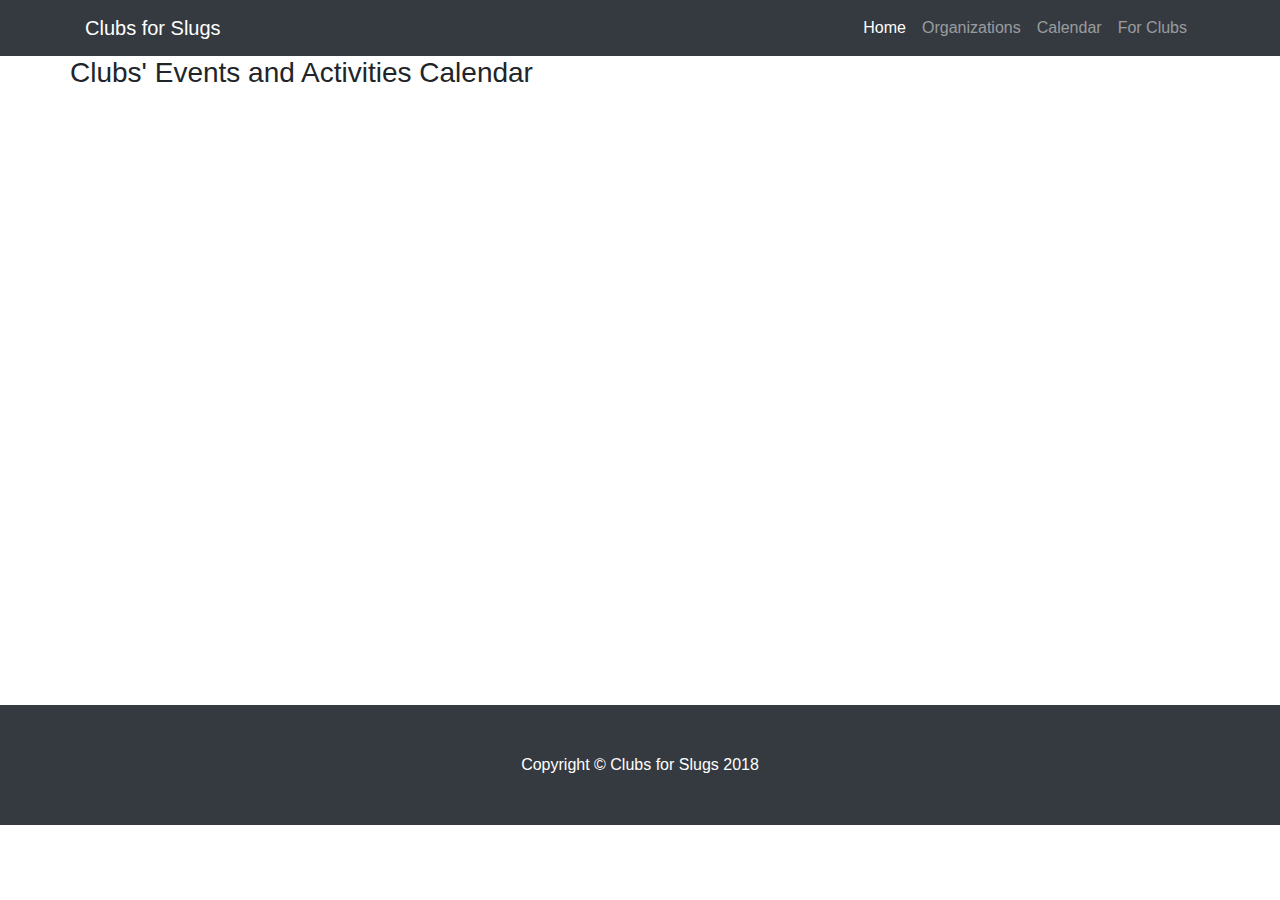
==== calendar.html @ 9e5bbffa "Merge branch 'master' of https://github.com/katekaho/clubs-for-slugs" ====
<!DOCTYPE html>
<html lang="en">

  <head>

    <meta charset="utf-8">
    <meta name="viewport" content="width=device-width, initial-scale=1, shrink-to-fit=no">
    <meta name="description" content="">
    <meta name="author" content="">

    <title>Clubs for Slugs Calendar</title>

    <!-- Bootstrap core CSS -->
    <link href="vendor/bootstrap/css/bootstrap.min.css" rel="stylesheet">

    <!-- Custom styles for this template -->
    <link href="css/heroic-features.css" rel="stylesheet">

  </head>

  <body>

    <!-- Navigation -->
    <nav class="navbar navbar-expand-lg navbar-dark bg-dark fixed-top">
      <div class="container">
        <a class="navbar-brand" href="index.html">Clubs for Slugs</a>
        <button class="navbar-toggler" type="button" data-toggle="collapse" data-target="#navbarResponsive" aria-controls="navbarResponsive" aria-expanded="false" aria-label="Toggle navigation">
          <span class="navbar-toggler-icon"></span>
        </button>
        <div class="collapse navbar-collapse" id="navbarResponsive">
          <ul class="navbar-nav ml-auto">
            <li class="nav-item active">
              <a class="nav-link" href="index.html">Home
                <span class="sr-only">(current)</span>
              </a>
            </li>
            <li class="nav-item">
              <a class="nav-link" href="organizations.html">Organizations</a>
            </li>
            <li class="nav-item">
              <a class="nav-link" href="calendar.html">Calendar</a>
            </li>
            <li class="nav-item">
              <a class="nav-link" href="for-clubs.html">For Clubs</a>
            </li>
          </ul>
        </div>
      </div>
    </nav>


    <!-- Page Content -->
    <div class="container">
      <div class="row">
        <h3>Clubs' Events and Activities Calendar</h3>
      </div>
       <iframe src="https://calendar.google.com/calendar/embed?height=600&amp;wkst=1&amp;bgcolor=%23FFFFFF&amp;src=ucsc.edu_qon9852alf548a0rhaf8adoens%40group.calendar.google.com&amp;color=%23691426&amp;ctz=America%2FLos_Angeles

       src=https://calendar.google.com/calendar/embed?height=600&amp;wkst=1&amp;bgcolor=%23FFFFFF&amp;src=sweslugs@gmail.com&amp;color=%232952A3&amp;ctz=America/Los_Angeles

       src=https://calendar.google.com/calendar/embed?height=600&amp;wkst=1&amp;bgcolor=%23FFFFFF&amp;src=shpe.ucsc@gmail.com&amp;color=%232952A3&amp;ctz=America/Los_Angeles

       src=https://calendar.google.com/calendar/b/1/embed?height=600&amp;wkst=1&amp;bgcolor=%23FFFFFF&amp;src=ucscieeeofficers%40gmail.com&amp;color=%232952A3&amp;ctz=America%2FLos_Angeles" style="border-width:0" width="800" height="600" frameborder="0" scrolling="no"

       ></iframe>

    </div>

    <!-- Footer -->
    <footer class="py-5 bg-dark">
      <div class="container">
        <p class="m-0 text-center text-white">Copyright &copy; Clubs for Slugs 2018</p>
      </div>
      <!-- /.container -->
    </footer>

    <!-- Bootstrap core JavaScript -->
    <script src="vendor/jquery/jquery.min.js"></script>
    <script src="vendor/bootstrap/js/bootstrap.bundle.min.js"></script>

  </body>

</html>
---- css/heroic-features.css ----
/*!
 * Start Bootstrap - Heroic Features (https://startbootstrap.com/template-overviews/heroic-features)
 * Copyright 2013-2017 Start Bootstrap
 * Licensed under MIT (https://github.com/BlackrockDigital/startbootstrap-heroic-features/blob/master/LICENSE)
 */

body {
  padding-top: 54px;
}

@media (min-width: 992px) {
  body {
    padding-top: 56px;
  }
}

.card {
  height: 100%;
}
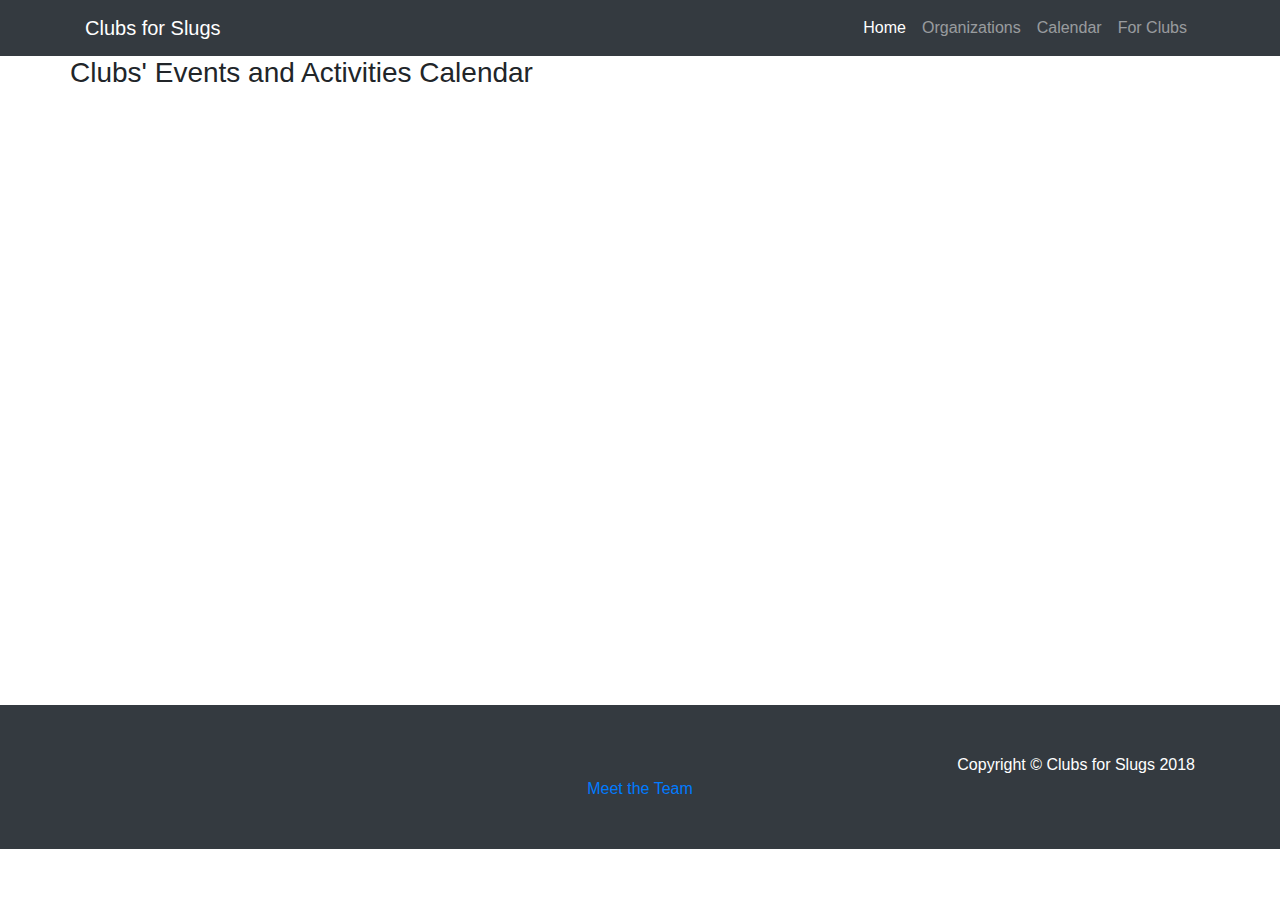
==== commit ca643840: "Merge branch 'master' of https://github.com/katekaho/clubs-for-slugs" ====
--- a/calendar.html
+++ b/calendar.html
@@ -69,7 +69,8 @@
     <!-- Footer -->
     <footer class="py-5 bg-dark">
       <div class="container">
-        <p class="m-0 text-center text-white">Copyright &copy; Clubs for Slugs 2018</p>
+        <p class="m-0 text-right text-white">Copyright &copy; Clubs for Slugs 2018</p>
+        <p class="m-0 text-center text-white"><a href="meet-the-team.html">Meet the Team</a></p>
       </div>
       <!-- /.container -->
     </footer>
--- a/css/heroic-features.css
+++ b/css/heroic-features.css
@@ -17,3 +17,15 @@
 .card {
   height: 100%;
 }
+
+.slug-img {
+	display: inline-block;
+	margin: 20px 30px 0 10px;
+	vertical-align: top;
+
+}
+
+.jumbotron-text {
+	display: inline-block;
+	justify-content: center;
+}
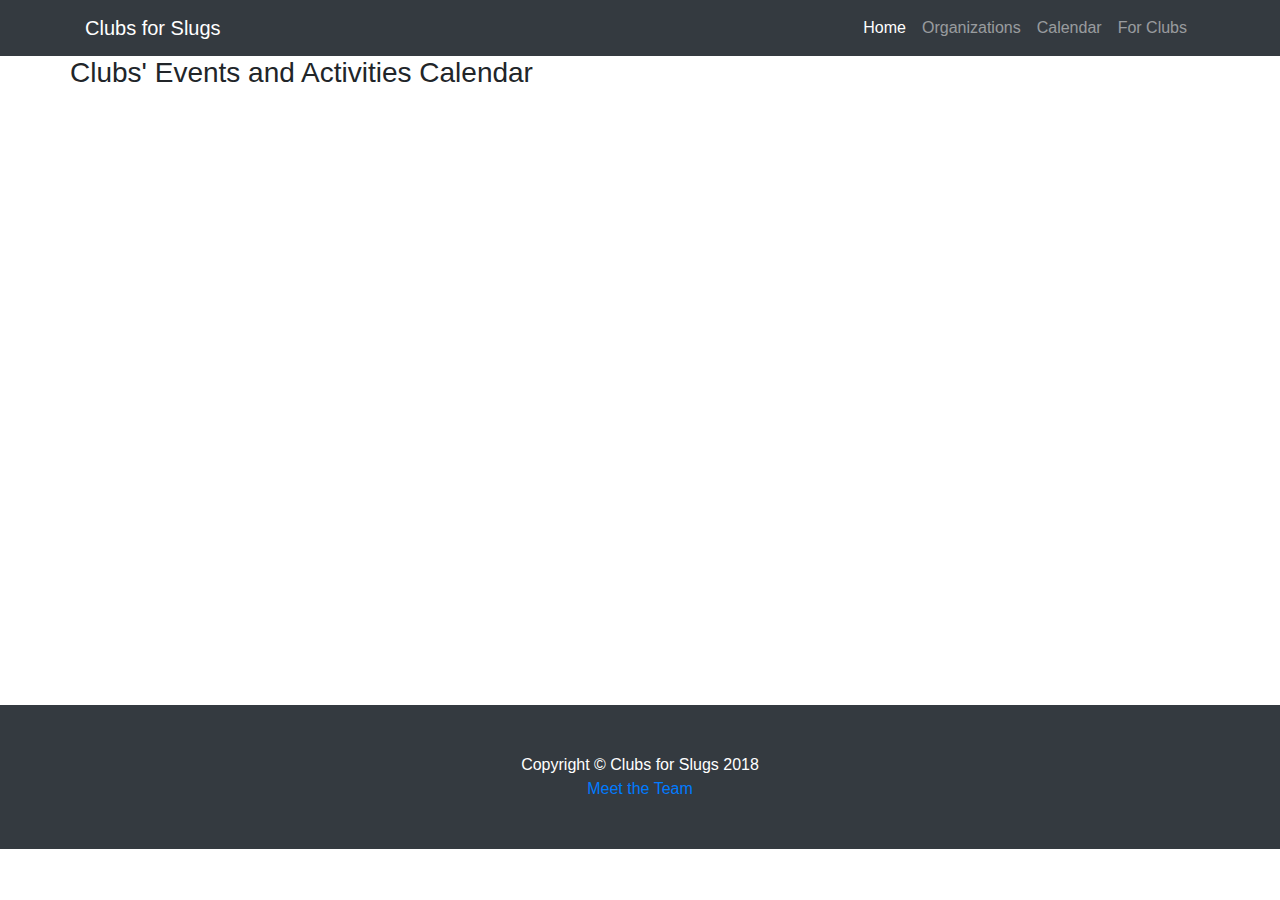
==== commit 4c9f4341: "editted footed and typo" ====
--- a/calendar.html
+++ b/calendar.html
@@ -69,7 +69,7 @@
     <!-- Footer -->
     <footer class="py-5 bg-dark">
       <div class="container">
-        <p class="m-0 text-right text-white">Copyright &copy; Clubs for Slugs 2018</p>
+        <p class="m-0 text-center text-white">Copyright &copy; Clubs for Slugs 2018</p>
         <p class="m-0 text-center text-white"><a href="meet-the-team.html">Meet the Team</a></p>
       </div>
       <!-- /.container -->
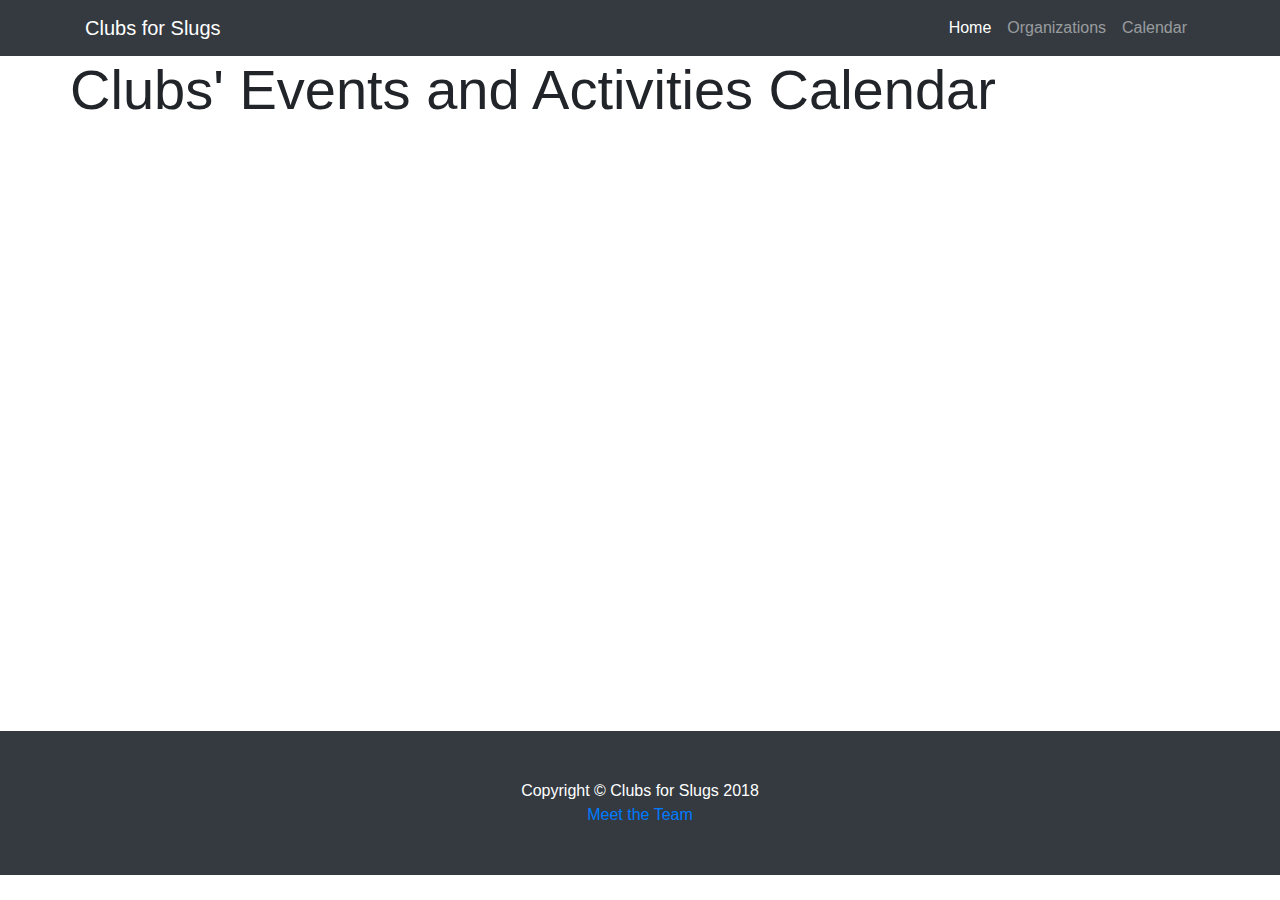
==== commit 8706ee0f: "Merge branch 'master' of https://github.com/katekaho/clubs-for-slugs" ====
--- a/calendar.html
+++ b/calendar.html
@@ -15,6 +15,7 @@
 
     <!-- Custom styles for this template -->
     <link href="css/heroic-features.css" rel="stylesheet">
+    <link href="css/calendar.css" rel="stylesheet">
 
   </head>
 
@@ -40,9 +41,6 @@
             <li class="nav-item">
               <a class="nav-link" href="calendar.html">Calendar</a>
             </li>
-            <li class="nav-item">
-              <a class="nav-link" href="for-clubs.html">For Clubs</a>
-            </li>
           </ul>
         </div>
       </div>
@@ -50,10 +48,11 @@
 
 
     <!-- Page Content -->
-    <div class="container">
+    <div id="calendar-container" class="container">
       <div class="row">
-        <h3>Clubs' Events and Activities Calendar</h3>
+        <h1 class="display-4">Clubs' Events and Activities Calendar</h1>
       </div>
+      <div id="google-calendar" class="row">
        <iframe src="https://calendar.google.com/calendar/embed?height=600&amp;wkst=1&amp;bgcolor=%23FFFFFF&amp;src=ucsc.edu_qon9852alf548a0rhaf8adoens%40group.calendar.google.com&amp;color=%23691426&amp;ctz=America%2FLos_Angeles
 
        src=https://calendar.google.com/calendar/embed?height=600&amp;wkst=1&amp;bgcolor=%23FFFFFF&amp;src=sweslugs@gmail.com&amp;color=%232952A3&amp;ctz=America/Los_Angeles
@@ -63,6 +62,7 @@
        src=https://calendar.google.com/calendar/b/1/embed?height=600&amp;wkst=1&amp;bgcolor=%23FFFFFF&amp;src=ucscieeeofficers%40gmail.com&amp;color=%232952A3&amp;ctz=America%2FLos_Angeles" style="border-width:0" width="800" height="600" frameborder="0" scrolling="no"
 
        ></iframe>
+     </div>
 
     </div>
 
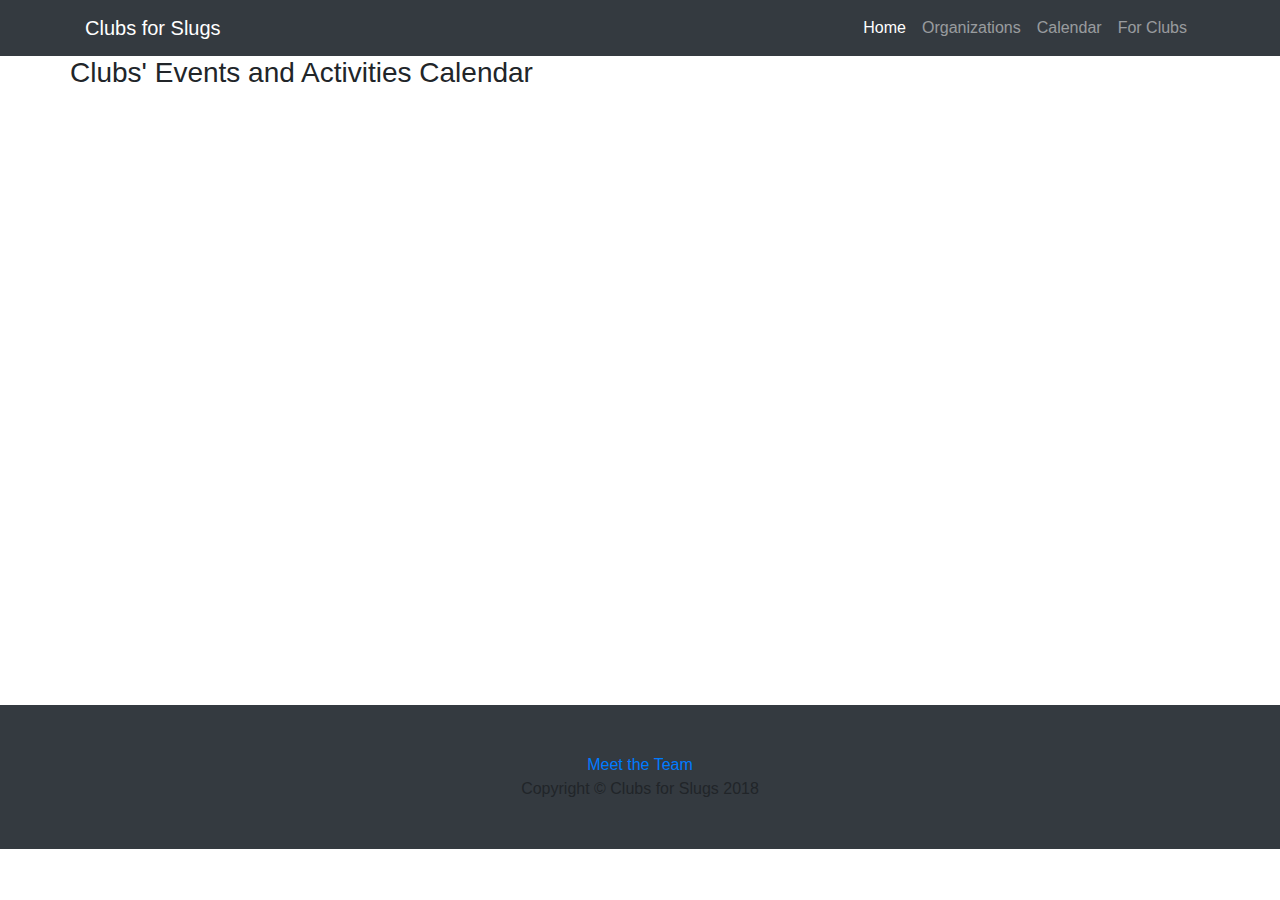
==== commit c0418837: "editted footer" ====
--- a/calendar.html
+++ b/calendar.html
@@ -15,7 +15,6 @@
 
     <!-- Custom styles for this template -->
     <link href="css/heroic-features.css" rel="stylesheet">
-    <link href="css/calendar.css" rel="stylesheet">
 
   </head>
 
@@ -41,6 +40,9 @@
             <li class="nav-item">
               <a class="nav-link" href="calendar.html">Calendar</a>
             </li>
+            <li class="nav-item">
+              <a class="nav-link" href="for-clubs.html">For Clubs</a>
+            </li>
           </ul>
         </div>
       </div>
@@ -48,11 +50,10 @@
 
 
     <!-- Page Content -->
-    <div id="calendar-container" class="container">
+    <div class="container">
       <div class="row">
-        <h1 class="display-4">Clubs' Events and Activities Calendar</h1>
+        <h3>Clubs' Events and Activities Calendar</h3>
       </div>
-      <div id="google-calendar" class="row">
        <iframe src="https://calendar.google.com/calendar/embed?height=600&amp;wkst=1&amp;bgcolor=%23FFFFFF&amp;src=ucsc.edu_qon9852alf548a0rhaf8adoens%40group.calendar.google.com&amp;color=%23691426&amp;ctz=America%2FLos_Angeles
 
        src=https://calendar.google.com/calendar/embed?height=600&amp;wkst=1&amp;bgcolor=%23FFFFFF&amp;src=sweslugs@gmail.com&amp;color=%232952A3&amp;ctz=America/Los_Angeles
@@ -62,15 +63,24 @@
        src=https://calendar.google.com/calendar/b/1/embed?height=600&amp;wkst=1&amp;bgcolor=%23FFFFFF&amp;src=ucscieeeofficers%40gmail.com&amp;color=%232952A3&amp;ctz=America%2FLos_Angeles" style="border-width:0" width="800" height="600" frameborder="0" scrolling="no"
 
        ></iframe>
-     </div>
 
     </div>
 
     <!-- Footer -->
     <footer class="py-5 bg-dark">
+      <style>
+        a:visited {
+            color: white;
+        }
+        a:hover {
+            color: yellow;
+            text-decoration: none;
+        }
+
+      </style>
       <div class="container">
-        <p class="m-0 text-center text-white">Copyright &copy; Clubs for Slugs 2018</p>
         <p class="m-0 text-center text-white"><a href="meet-the-team.html">Meet the Team</a></p>
+        <p class="m-0 text-center">Copyright &copy; Clubs for Slugs 2018</p>
       </div>
       <!-- /.container -->
     </footer>
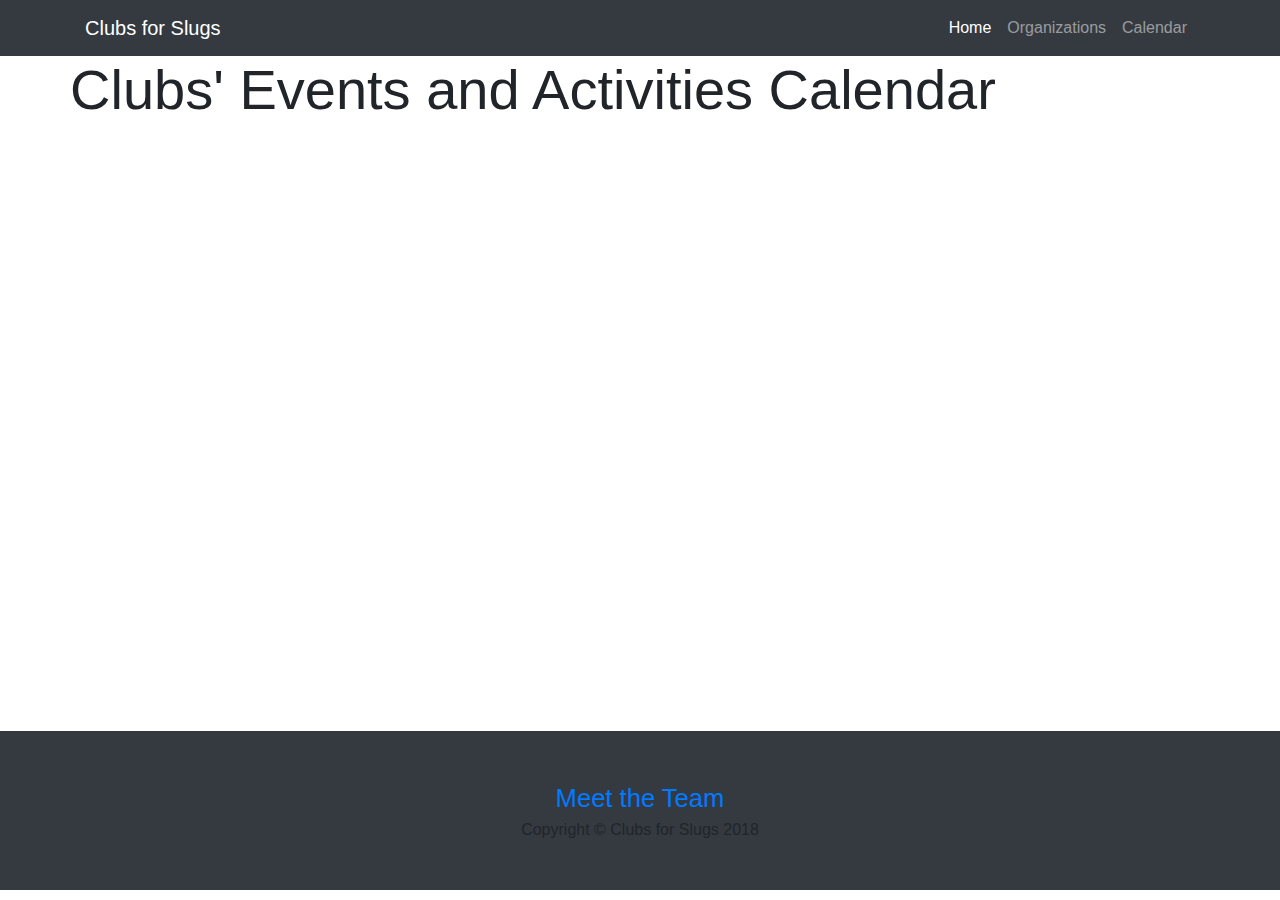
==== commit c658772b: "Merge branch 'master' of https://github.com/katekaho/clubs-for-slugs" ====
--- a/calendar.html
+++ b/calendar.html
@@ -15,6 +15,7 @@
 
     <!-- Custom styles for this template -->
     <link href="css/heroic-features.css" rel="stylesheet">
+    <link href="css/calendar.css" rel="stylesheet">
 
   </head>
 
@@ -40,9 +41,6 @@
             <li class="nav-item">
               <a class="nav-link" href="calendar.html">Calendar</a>
             </li>
-            <li class="nav-item">
-              <a class="nav-link" href="for-clubs.html">For Clubs</a>
-            </li>
           </ul>
         </div>
       </div>
@@ -50,10 +48,11 @@
 
 
     <!-- Page Content -->
-    <div class="container">
+    <div id="calendar-container" class="container">
       <div class="row">
-        <h3>Clubs' Events and Activities Calendar</h3>
+        <h1 class="display-4">Clubs' Events and Activities Calendar</h1>
       </div>
+      <div id="google-calendar" class="row">
        <iframe src="https://calendar.google.com/calendar/embed?height=600&amp;wkst=1&amp;bgcolor=%23FFFFFF&amp;src=ucsc.edu_qon9852alf548a0rhaf8adoens%40group.calendar.google.com&amp;color=%23691426&amp;ctz=America%2FLos_Angeles
 
        src=https://calendar.google.com/calendar/embed?height=600&amp;wkst=1&amp;bgcolor=%23FFFFFF&amp;src=sweslugs@gmail.com&amp;color=%232952A3&amp;ctz=America/Los_Angeles
@@ -63,6 +62,7 @@
        src=https://calendar.google.com/calendar/b/1/embed?height=600&amp;wkst=1&amp;bgcolor=%23FFFFFF&amp;src=ucscieeeofficers%40gmail.com&amp;color=%232952A3&amp;ctz=America%2FLos_Angeles" style="border-width:0" width="800" height="600" frameborder="0" scrolling="no"
 
        ></iframe>
+     </div>
 
     </div>
 
@@ -79,8 +79,8 @@
 
       </style>
       <div class="container">
-        <p class="m-0 text-center text-white"><a href="meet-the-team.html">Meet the Team</a></p>
-        <p class="m-0 text-center">Copyright &copy; Clubs for Slugs 2018</p>
+        <p class="m-0 text-center"; style="font-size:160%;"><a href="meet-the-team.html">Meet the Team</a></p>
+        <p class="m-0 text-center text-blue">Copyright &copy; Clubs for Slugs 2018</p>
       </div>
       <!-- /.container -->
     </footer>
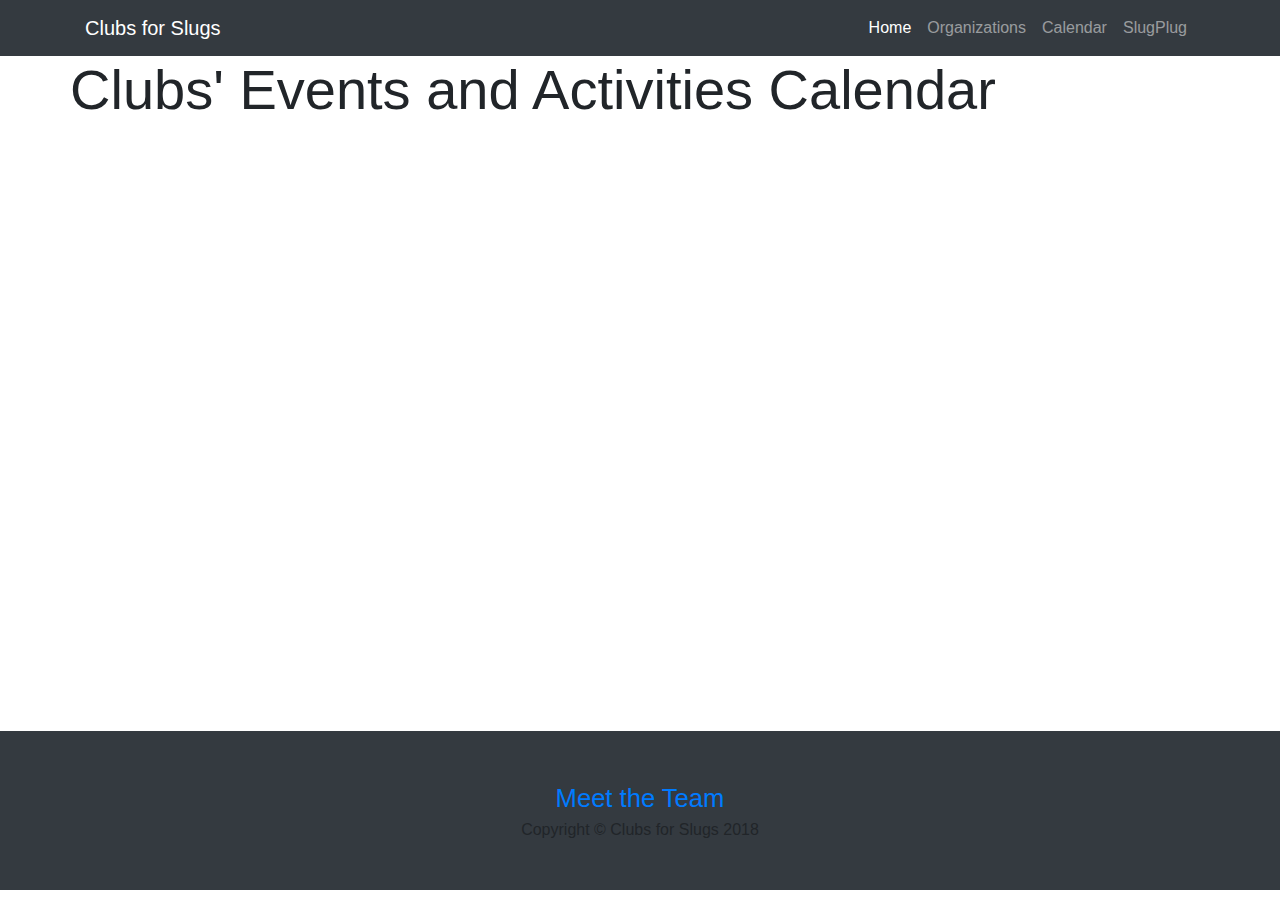
==== commit c19d3881: "Merge branch 'master' of https://github.com/katekaho/clubs-for-slugs" ====
--- a/calendar.html
+++ b/calendar.html
@@ -40,6 +40,9 @@
             </li>
             <li class="nav-item">
               <a class="nav-link" href="calendar.html">Calendar</a>
+            </li>
+            <li class="nav-item">
+              <a class="nav-link" href="slugplug.html">SlugPlug</a>
             </li>
           </ul>
         </div>
